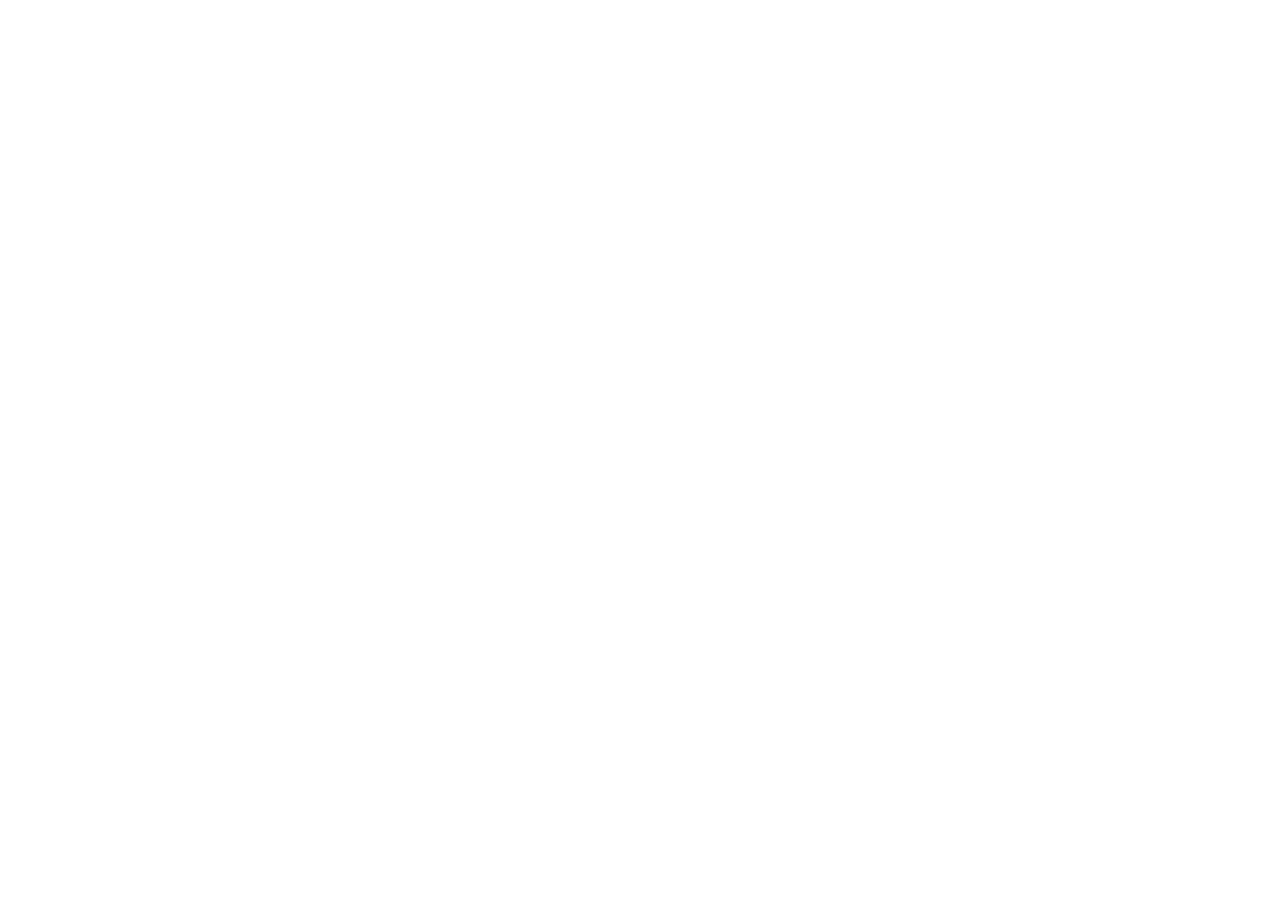
==== index.html @ 5e75906d "initial commit" ====
<!DOCTYPE html>
<html lang="en">
  <head>
    <meta charset="UTF-8" />
    <meta name="viewport" content="width=device-width, initial-scale=1.0" />
    <title>Document</title>
  </head>
  <body></body>
</html>
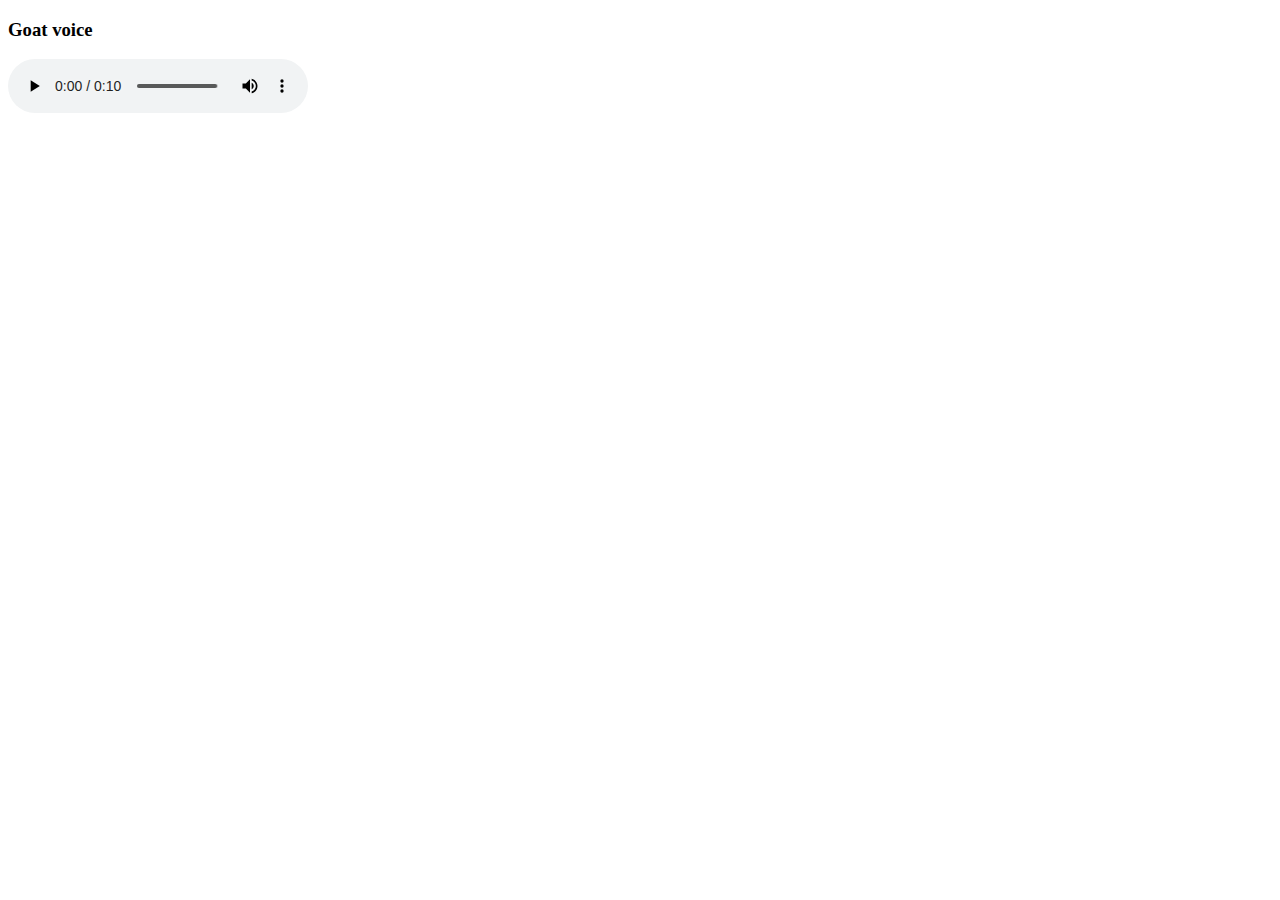
==== commit 8ea4f08b: "goat voice added" ====
--- a/index.html
+++ b/index.html
@@ -5,5 +5,8 @@
     <meta name="viewport" content="width=device-width, initial-scale=1.0" />
     <title>Document</title>
   </head>
-  <body></body>
+  <body>
+    <h3>Goat voice</h3>
+    <audio controls src="assets/media/goat.mp3"></audio>
+  </body>
 </html>
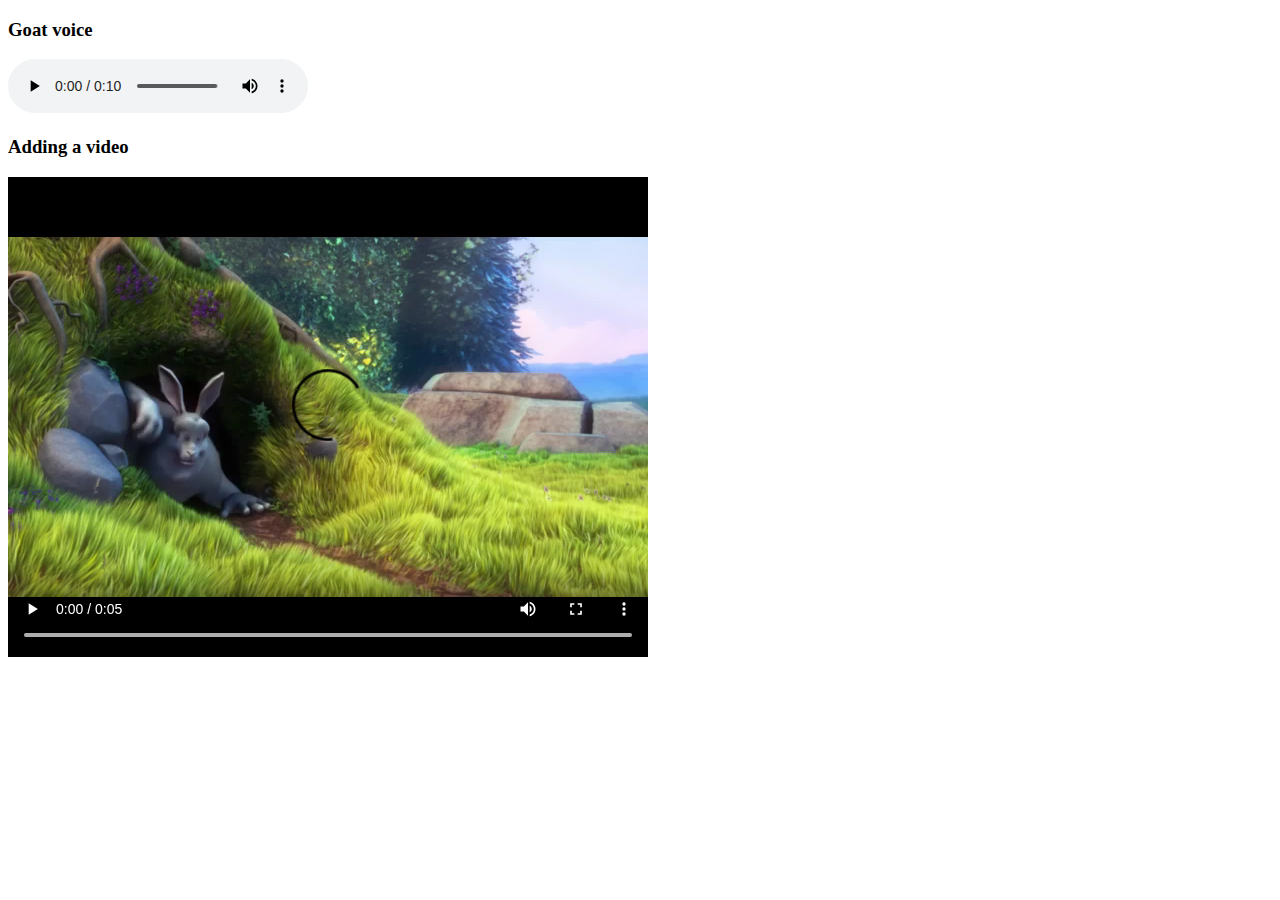
==== commit d5d7320a: "added video" ====
--- a/index.html
+++ b/index.html
@@ -8,5 +8,9 @@
   <body>
     <h3>Goat voice</h3>
     <audio controls src="assets/media/goat.mp3"></audio>
+
+    <br />
+    <h3>Adding a video</h3>
+    <video controls src="assets/media/video.mp4"></video>
   </body>
 </html>
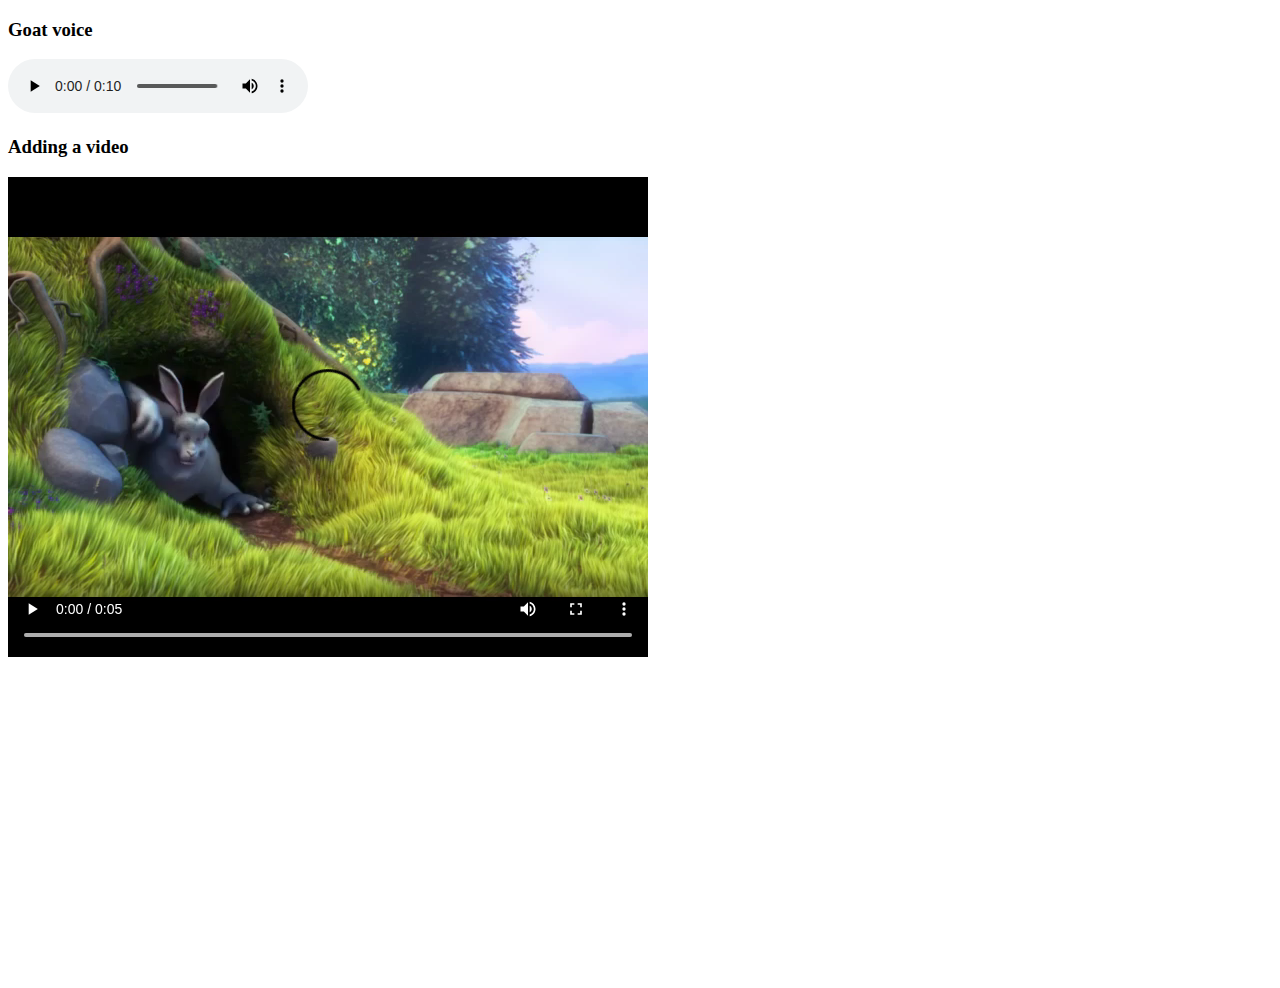
==== commit 3db37d77: "added youtube video" ====
--- a/index.html
+++ b/index.html
@@ -12,5 +12,17 @@
     <br />
     <h3>Adding a video</h3>
     <video controls src="assets/media/video.mp4"></video>
+
+    <br />
+    <iframe
+      width="560"
+      height="315"
+      src="https://www.youtube.com/embed/DPnqb74Smug?si=JH7XFY2e4Gk9e5d9"
+      title="YouTube video player"
+      frameborder="0"
+      allow="accelerometer; autoplay; clipboard-write; encrypted-media; gyroscope; picture-in-picture; web-share"
+      referrerpolicy="strict-origin-when-cross-origin"
+      allowfullscreen
+    ></iframe>
   </body>
 </html>
